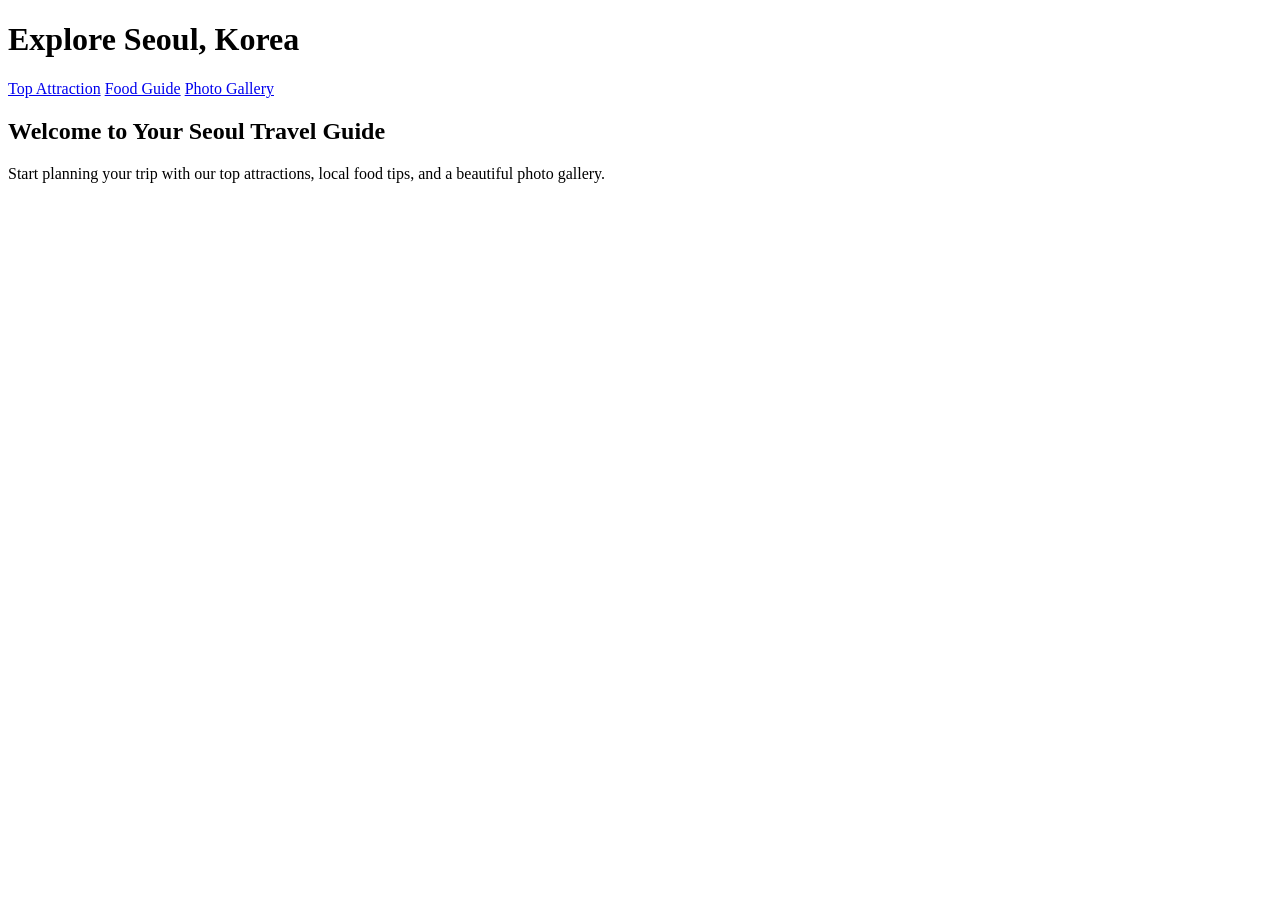
==== index.html @ a4e9d108 "top attraction page html" ====
<!doctype html>
<html lang="en">
  <head>
    <meta charset="UTF-8" />
    <meta name="viewport" content="width=device-width, initial-scale=1.0" />
    <title>Globetrotter</title>
  </head>
  <body>
    <header>
      <h1>Explore Seoul, Korea</h1>
      <nav>
        <a href="pages/top-attraction.html">Top Attraction</a>
        <a href="pages/food-guide.html">Food Guide</a>
        <a href="pages/photo-gallery.html">Photo Gallery</a>
      </nav>
    </header>

    <main>
      <h2>Welcome to Your Seoul Travel Guide</h2>
      <p>
        Start planning your trip with our top attractions, local food tips, and
        a beautiful photo gallery.
      </p>
    </main>
  </body>
</html>
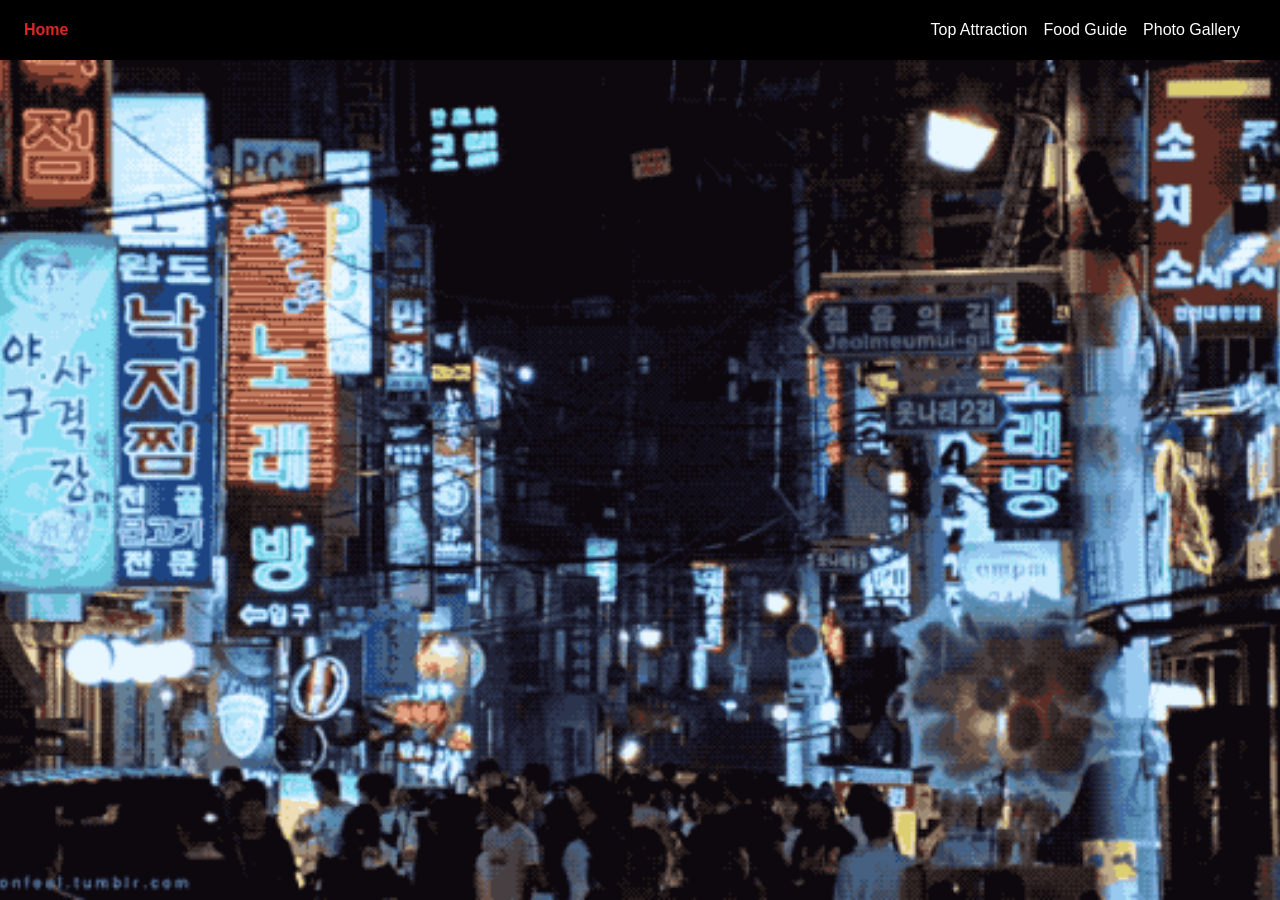
==== commit 02a794fd: "finished" ====
--- a/index.html
+++ b/index.html
@@ -4,23 +4,52 @@
     <meta charset="UTF-8" />
     <meta name="viewport" content="width=device-width, initial-scale=1.0" />
     <title>Globetrotter</title>
+    <link rel="stylesheet" href="styles.css" />
   </head>
   <body>
     <header>
-      <h1>Explore Seoul, Korea</h1>
       <nav>
+        <a class="active" href="index.html">Home</a>
         <a href="pages/top-attraction.html">Top Attraction</a>
         <a href="pages/food-guide.html">Food Guide</a>
         <a href="pages/photo-gallery.html">Photo Gallery</a>
       </nav>
     </header>
 
-    <main>
-      <h2>Welcome to Your Seoul Travel Guide</h2>
-      <p>
-        Start planning your trip with our top attractions, local food tips, and
-        a beautiful photo gallery.
-      </p>
+    <main class="home-main">
+      <section class="home-hero" id="homeHero">
+        <img
+          class="home-hero-image"
+          id="homeHeroImage"
+          src="asset/img/korea.gif"
+          alt="Animated introduction to Korea"
+        />
+        <section class="home-hero-content" id="homeHeroContent">
+          <h2>Explore Korea</h2>
+          <p>
+            Korea is a peninsula in East Asia with a rich history spanning
+            thousands of years, known for vibrant culture, innovation, and
+            unforgettable destinations.
+          </p>
+        </section>
+      </section>
     </main>
+    <script>
+      const hero = document.getElementById("homeHero");
+      const heroImage = document.getElementById("homeHeroImage");
+      const heroContent = document.getElementById("homeHeroContent");
+      let isSettled = false;
+
+      function settleHero() {
+        if (isSettled) return;
+        isSettled = true;
+        heroImage.src = "asset/img/korea_photo_1.jpg";
+        hero.classList.add("settled");
+        heroContent.classList.add("show");
+      }
+
+      hero.addEventListener("mouseenter", settleHero);
+      setTimeout(settleHero, 5000);
+    </script>
   </body>
 </html>
--- a/styles.css
+++ b/styles.css
@@ -0,0 +1,646 @@
+/* Global reset and base styles */
+* {
+  box-sizing: border-box;
+  margin: 0;
+  padding: 0;
+}
+
+body {
+  font-family: Arial, sans-serif;
+  padding-top: 60px;
+}
+
+/* Page layout */
+main {
+  padding: 24px;
+}
+
+/* Typography */
+
+/* Home */
+.home-hero {
+  border-radius: 0;
+  height: calc(100vh - 60px);
+  overflow: hidden;
+  position: relative;
+}
+
+.home-hero-image {
+  display: block;
+  height: 100%;
+  object-fit: cover;
+  width: 100%;
+}
+
+.home-main {
+  padding: 0;
+}
+
+.home-hero-content {
+  color: black;
+  left: 50%;
+  max-width: 720px;
+  opacity: 0;
+  padding: 24px;
+  position: absolute;
+  text-align: center;
+  top: 50%;
+  transform: translate(-50%, -50%);
+  transition: opacity 240ms ease-in-out;
+  width: calc(100% - 48px);
+}
+
+.home-hero-content h2 {
+  font-size: 2.8rem;
+  margin-bottom: 16px;
+}
+
+.home-hero-content p {
+  font-size: 1.2rem;
+  line-height: 1.5;
+}
+
+.home-hero.settled .home-hero-image {
+  opacity: 0.5;
+}
+
+.home-hero-content.show {
+  opacity: 1;
+}
+
+/* Navbar */
+header {
+  background-color: #000000;
+  height: 60px;
+  left: 0;
+  position: fixed;
+  top: 0;
+  width: 100%;
+}
+
+nav {
+  align-items: center;
+  display: flex;
+  height: 100%;
+  padding: 0 24px;
+}
+
+nav a {
+  color: #ffffff;
+  margin-right: 16px;
+  text-decoration: none;
+}
+
+nav a:first-child {
+  margin-right: auto;
+}
+
+nav a:hover {
+  text-decoration: underline;
+}
+
+nav a.active {
+  color: #dc2626;
+  font-weight: 700;
+}
+
+/* Cards */
+.attraction-grid {
+  display: flex;
+  justify-content: center;
+  margin-top: 18px;
+}
+
+.top-attractions-title {
+  text-align: center;
+}
+
+.attraction-card {
+  align-items: center;
+  background-color: #f8fafc;
+  border-radius: 12px;
+  display: flex;
+  gap: 22px;
+  max-width: 920px;
+  padding: 24px;
+}
+
+.attraction-image {
+  display: block;
+  height: 300px;
+  object-fit: cover;
+  width: 300px;
+}
+
+.attraction-card-content {
+  max-width: 460px;
+}
+
+.attraction-title {
+  font-size: 2.4rem;
+  font-weight: 700;
+  line-height: 1.05;
+}
+
+.attraction-price {
+  background-color: #e5e7eb;
+  border-radius: 999px;
+  display: inline-block;
+  font-size: 1.3rem;
+  font-weight: 700;
+  margin-top: 12px;
+  padding: 6px 16px;
+}
+
+.attraction-description {
+  font-size: 1.4rem;
+  line-height: 1.15;
+  margin-top: 12px;
+}
+
+.food-grid {
+  display: grid;
+  gap: 22px;
+  justify-items: center;
+  margin-top: 18px;
+}
+
+.food-guide-title {
+  text-align: center;
+}
+
+.food-card {
+  align-items: center;
+  background: linear-gradient(to right, #f3f4f6 42%, #c7c7c7 42%);
+  border-radius: 22px;
+  display: grid;
+  grid-template-columns: 1fr 1.35fr;
+  overflow: hidden;
+  width: min(860px, 100%);
+}
+
+.food-image-wrap {
+  align-items: center;
+  aspect-ratio: 1 / 1;
+  display: flex;
+  justify-content: center;
+  min-height: 260px;
+  overflow: hidden;
+  padding: 18px;
+}
+
+.food-image {
+  display: block;
+  height: 100%;
+  object-fit: cover;
+  object-position: center;
+  width: 100%;
+}
+
+.food-card-info {
+  padding: 18px 22px 22px;
+}
+
+.food-rating {
+  font-size: 2rem;
+  font-weight: 600;
+}
+
+.food-title {
+  font-size: 3rem;
+  font-weight: 700;
+  margin-top: 12px;
+}
+
+.food-description,
+.food-address {
+  font-size: 1.3rem;
+  line-height: 1.1;
+  margin-top: 12px;
+}
+
+.food-description {
+  font-size: 1.6rem;
+}
+
+.food-tags {
+  display: flex;
+  flex-wrap: wrap;
+  gap: 10px;
+  margin-top: 16px;
+}
+
+.food-tag {
+  background-color: #f5f5f5;
+  border-radius: 999px;
+  font-size: 1.3rem;
+  padding: 6px 14px;
+}
+
+.food-visit-btn {
+  background-color: #f9fafb;
+  border: none;
+  border-radius: 20px;
+  cursor: pointer;
+  display: block;
+  font-size: 1.8rem;
+  font-weight: 700;
+  margin: 30px auto 0;
+  min-width: 150px;
+  padding: 10px 18px;
+}
+
+/* Buttons */
+
+/* Gallery */
+.gallery-title {
+  color: #dc2626;
+  font-weight: 700;
+  margin-bottom: 28px;
+  text-align: center;
+  text-transform: uppercase;
+}
+
+.photo-gallery-grid {
+  display: flex;
+  flex-wrap: wrap;
+  gap: 26px;
+  justify-content: center;
+}
+
+.gallery-item {
+  background-color: #c7c7c7;
+  border-radius: 22px;
+  display: flex;
+  flex-direction: column;
+  flex: 0 1 370px;
+  min-height: 400px;
+  overflow: hidden;
+}
+
+.gallery-image {
+  display: block;
+  flex: 1;
+  height: auto;
+  min-height: 340px;
+  object-fit: cover;
+  width: 100%;
+}
+
+.gallery-caption {
+  background-color: #ffffff;
+  font-size: 1.6rem;
+  min-height: 56px;
+  padding: 10px 12px;
+  text-align: center;
+}
+
+/* Utility classes */
+
+/* Responsive breakpoints */
+@media (min-width: 320px) {
+  nav {
+    padding: 0 12px;
+  }
+
+  nav a {
+    font-size: 0.8rem;
+    margin-right: 10px;
+  }
+
+  main {
+    padding: 16px;
+  }
+
+  .home-hero {
+    height: calc(100vh - 60px);
+  }
+
+  .home-hero-content h2 {
+    font-size: 1.9rem;
+  }
+
+  .home-hero-content p {
+    font-size: 1rem;
+  }
+
+  .attraction-card {
+    align-items: flex-start;
+    flex-direction: column;
+    gap: 14px;
+    max-width: 100%;
+    padding: 16px;
+  }
+
+  .attraction-image {
+    height: 220px;
+    width: 100%;
+  }
+
+  .attraction-card-content {
+    max-width: 100%;
+  }
+
+  .attraction-title {
+    font-size: 1.8rem;
+  }
+
+  .attraction-price {
+    font-size: 1rem;
+  }
+
+  .attraction-description {
+    font-size: 1rem;
+  }
+
+  .food-card {
+    background: linear-gradient(to bottom, #f3f4f6 42%, #c7c7c7 42%);
+    grid-template-columns: 1fr;
+    width: 100%;
+  }
+
+  .food-image-wrap {
+    min-height: 220px;
+    padding: 14px;
+  }
+
+  .food-card-info {
+    padding: 14px 16px 18px;
+  }
+
+  .food-rating {
+    font-size: 1.3rem;
+  }
+
+  .food-title {
+    font-size: 1.9rem;
+  }
+
+  .food-description {
+    font-size: 1rem;
+  }
+
+  .food-address {
+    font-size: 0.95rem;
+  }
+
+  .food-tag {
+    font-size: 1rem;
+    padding: 5px 12px;
+  }
+
+  .food-visit-btn {
+    font-size: 1.1rem;
+    margin-top: 20px;
+    min-width: 120px;
+    padding: 8px 14px;
+  }
+
+  .gallery-title {
+    font-size: 1.5rem;
+  }
+
+  .photo-gallery-grid {
+    gap: 16px;
+  }
+
+  .gallery-item {
+    flex: 1 1 100%;
+    min-height: 280px;
+  }
+
+  .gallery-image {
+    min-height: 220px;
+  }
+
+  .gallery-caption {
+    font-size: 1rem;
+    min-height: 46px;
+  }
+}
+
+@media (min-width: 768px) {
+  nav {
+    padding: 0 18px;
+  }
+
+  nav a {
+    font-size: 0.95rem;
+    margin-right: 14px;
+  }
+
+  main {
+    padding: 20px;
+  }
+
+  .home-hero-content h2 {
+    font-size: 2.3rem;
+  }
+
+  .home-hero-content p {
+    font-size: 1.1rem;
+  }
+
+  .attraction-card {
+    align-items: center;
+    flex-direction: row;
+    gap: 18px;
+    max-width: 820px;
+    padding: 20px;
+  }
+
+  .attraction-image {
+    height: 250px;
+    width: 250px;
+  }
+
+  .attraction-card-content {
+    max-width: 420px;
+  }
+
+  .attraction-title {
+    font-size: 2.1rem;
+  }
+
+  .attraction-price {
+    font-size: 1.15rem;
+  }
+
+  .attraction-description {
+    font-size: 1.2rem;
+  }
+
+  .food-card {
+    background: linear-gradient(to right, #f3f4f6 42%, #c7c7c7 42%);
+    grid-template-columns: 1fr 1.2fr;
+    width: min(760px, 100%);
+  }
+
+  .food-image-wrap {
+    min-height: 240px;
+    padding: 16px;
+  }
+
+  .food-card-info {
+    padding: 16px 18px 20px;
+  }
+
+  .food-rating {
+    font-size: 1.6rem;
+  }
+
+  .food-title {
+    font-size: 2.3rem;
+  }
+
+  .food-description {
+    font-size: 1.25rem;
+  }
+
+  .food-address {
+    font-size: 1.1rem;
+  }
+
+  .food-tag {
+    font-size: 1.1rem;
+    padding: 6px 14px;
+  }
+
+  .food-visit-btn {
+    font-size: 1.4rem;
+    min-width: 132px;
+    padding: 8px 16px;
+  }
+
+  .gallery-title {
+    font-size: 1.9rem;
+  }
+
+  .photo-gallery-grid {
+    gap: 20px;
+  }
+
+  .gallery-item {
+    flex: 0 1 calc(50% - 10px);
+    min-height: 340px;
+  }
+
+  .gallery-image {
+    min-height: 280px;
+  }
+
+  .gallery-caption {
+    font-size: 1.2rem;
+    min-height: 50px;
+  }
+}
+
+@media (min-width: 1024px) {
+  nav {
+    padding: 0 24px;
+  }
+
+  nav a {
+    font-size: 1rem;
+    margin-right: 16px;
+  }
+
+  main {
+    padding: 24px;
+  }
+
+  .home-hero-content h2 {
+    font-size: 2.8rem;
+  }
+
+  .home-hero-content p {
+    font-size: 1.2rem;
+  }
+
+  .attraction-card {
+    gap: 22px;
+    max-width: 920px;
+    padding: 24px;
+  }
+
+  .attraction-image {
+    height: 300px;
+    width: 300px;
+  }
+
+  .attraction-card-content {
+    max-width: 460px;
+  }
+
+  .attraction-title {
+    font-size: 2.4rem;
+  }
+
+  .attraction-price {
+    font-size: 1.3rem;
+    padding: 6px 16px;
+  }
+
+  .attraction-description {
+    font-size: 1.4rem;
+  }
+
+  .food-card {
+    grid-template-columns: 1fr 1.35fr;
+    width: min(860px, 100%);
+  }
+
+  .food-image-wrap {
+    min-height: 260px;
+    padding: 18px;
+  }
+
+  .food-card-info {
+    padding: 18px 22px 22px;
+  }
+
+  .food-rating {
+    font-size: 2rem;
+  }
+
+  .food-title {
+    font-size: 3rem;
+  }
+
+  .food-description {
+    font-size: 1.6rem;
+  }
+
+  .food-address {
+    font-size: 1.3rem;
+  }
+
+  .food-tag {
+    font-size: 1.3rem;
+    padding: 6px 14px;
+  }
+
+  .food-visit-btn {
+    font-size: 1.8rem;
+    min-width: 150px;
+    padding: 10px 18px;
+  }
+
+  .photo-gallery-grid {
+    gap: 26px;
+  }
+
+  .gallery-item {
+    flex: 0 1 370px;
+    min-height: 400px;
+  }
+
+  .gallery-image {
+    min-height: 340px;
+  }
+
+  .gallery-caption {
+    font-size: 1.6rem;
+    min-height: 56px;
+  }
+}
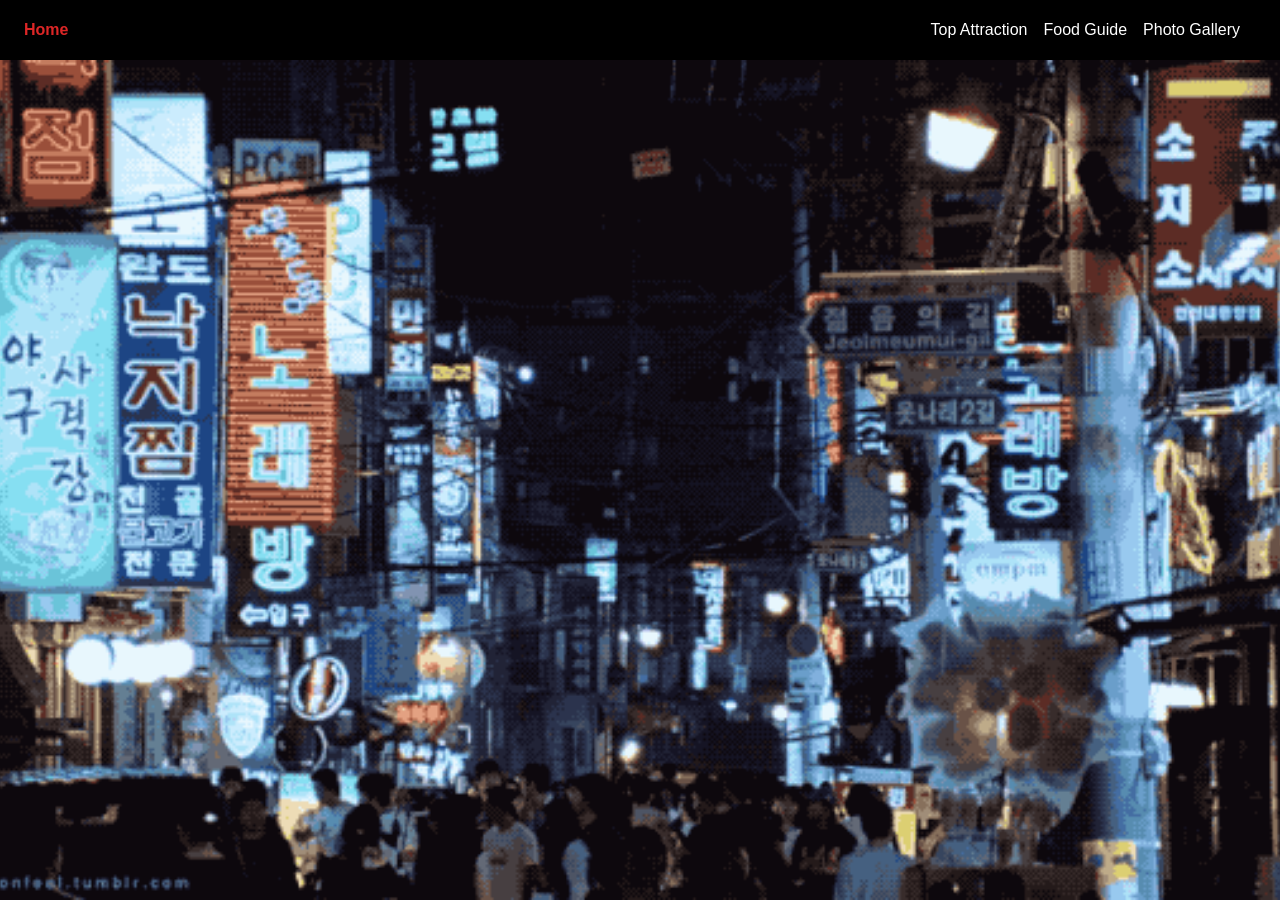
==== commit 32de1af0: "final" ====
--- a/index.html
+++ b/index.html
@@ -25,15 +25,16 @@
           alt="Animated introduction to Korea"
         />
         <section class="home-hero-content" id="homeHeroContent">
-          <h2>Explore Korea</h2>
+          <h2>Explore Seoul</h2>
           <p>
-            Korea is a peninsula in East Asia with a rich history spanning
-            thousands of years, known for vibrant culture, innovation, and
-            unforgettable destinations.
+            Korea is a peninsula in East Asia with a rich history spanning thousands of years, renowned for 
+            its dynamic culture, technological innovation, and contribution. Explore this website to see top 
+            attraction in Korea, places to eat, and many photos to explore the place before you visit Korea for your first time!
           </p>
         </section>
       </section>
     </main>
+    
     <script>
       const hero = document.getElementById("homeHero");
       const heroImage = document.getElementById("homeHeroImage");
